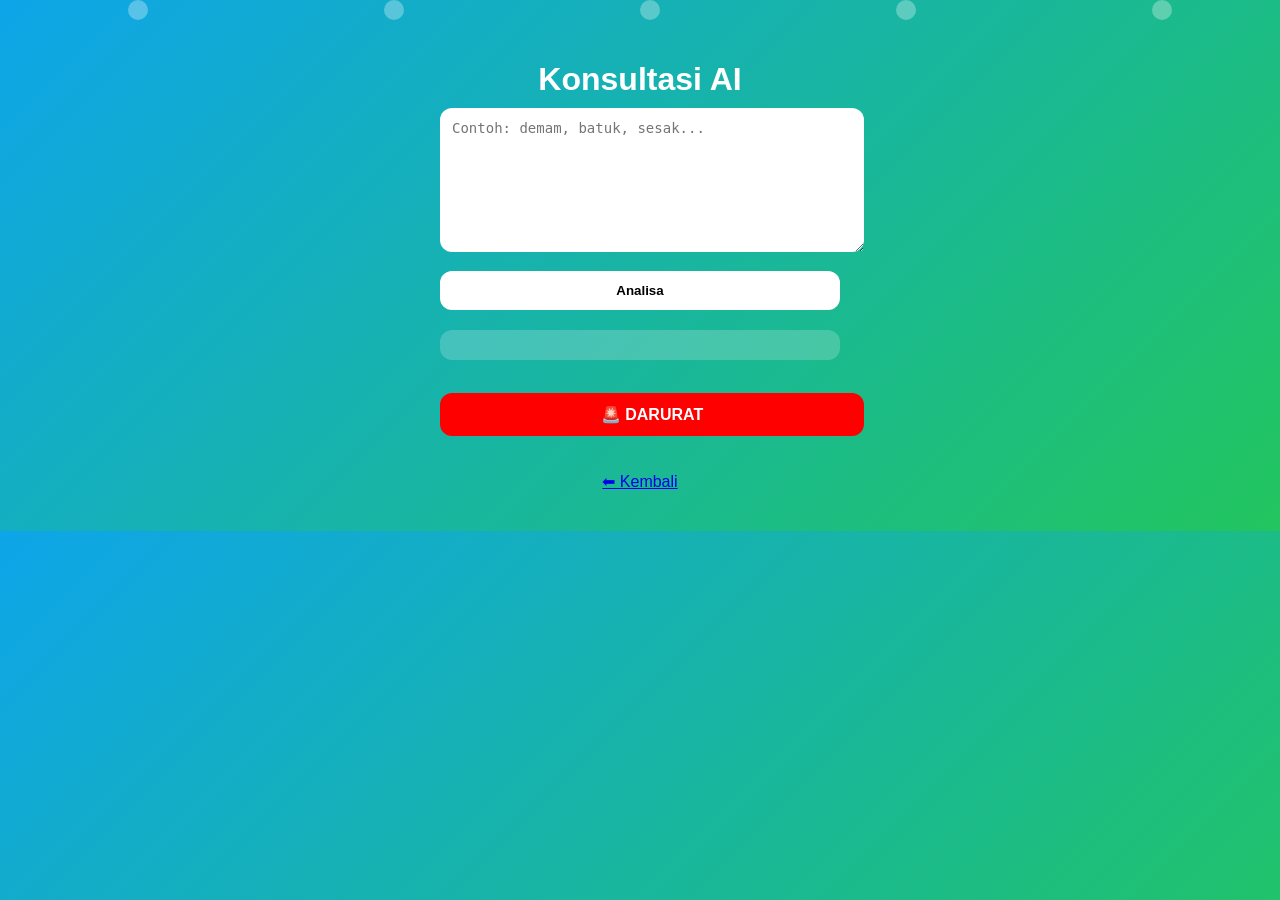
==== konsultasi.html @ 81c1348a "Enhance emergency response messages in HTML" ====
<!DOCTYPE html>
<html lang="id">
<head>
  <meta charset="UTF-8">
  <meta name="viewport" content="width=device-width, initial-scale=1.0">
  <title>Konsultasi</title>
  <link rel="stylesheet" href="style.css">
</head>

<body>

<div class="bg">
  <span style="left:10%; animation-delay:0s;"></span>
  <span style="left:30%; animation-delay:2s;"></span>
  <span style="left:50%; animation-delay:4s;"></span>
  <span style="left:70%; animation-delay:1s;"></span>
  <span style="left:90%; animation-delay:3s;"></span>
</div>

<div class="container">
  <h1>Konsultasi AI</h1>

  <textarea id="input" placeholder="Contoh: demam, batuk, sesak..."></textarea>

  <button id="btn" class="btn">Analisa</button>

  <div id="hasil"></div>

  <br>
  <a href="tel:119" class="btn" style="background:red; color:white;">🚨 DARURAT</a>

  <br><br>
  <a href="index.html">⬅ Kembali</a>
</div>

<script>
document.getElementById("btn").onclick = function () {
  var text = document.getElementById("input").value.toLowerCase();
  var hasil = document.getElementById("hasil");

  if (!text) {
    hasil.innerHTML = "⚠️ Isi keluhan dulu";
    return;
  }

  hasil.innerHTML = "🤖 AI sedang menganalisa...";

  setTimeout(function () {
    if (text.indexOf("sesak") !== -1 || text.indexOf("pingsan") !== -1) {
      hasil.innerHTML =
        "🚨 <b>LEVEL 3 (DARURAT)</b><br><br>" +
        "• Segera ke rumah sakit<br>" +
        "• Hubungi 119<br>" +
        "• Pastikan pasien tetap sadar<br>" +
        "• Longgarkan pakaian<br>";
    } 
    else if (text.indexOf("demam") !== -1 || text.indexOf("batuk") !== -1) {
      hasil.innerHTML =
        "🟡 <b>LEVEL 1 (RINGAN)</b><br><br>" +
        "• Istirahat cukup<br>" +
        "• Minum air hangat<br>" +
        "• Bisa minum paracetamol<br>" +
        "• Jika 3 hari tidak membaik → ke dokter";
    } 
    else {
      hasil.innerHTML =
        "🟠 <b>LEVEL 2 (MENENGAH)</b><br><br>" +
        "• Disarankan ke dokter<br>" +
        "• Hindari aktivitas berat<br>" +
        "• Pantau kondisi tubuh<br>";
    }
  }, 1500);
};
</script>

</body>
</html>
---- style.css ----
body {
  margin: 0;
  font-family: Arial, sans-serif;
  background: linear-gradient(135deg, #0ea5e9, #22c55e);
  color: white;
  text-align: center;
  overflow-x: hidden;
}

.container {
  padding: 40px 20px;
  max-width: 400px;
  margin: auto;
  position: relative;
  z-index: 2;
}

h1 {
  font-size: 32px;
  margin-bottom: 10px;
}

textarea {
  width: 100%;
  height: 120px;
  border-radius: 12px;
  border: none;
  padding: 12px;
  font-size: 14px;
}

.btn {
  display: block;
  margin-top: 15px;
  padding: 12px;
  width: 100%;
  background: white;
  color: black;
  border-radius: 12px;
  text-decoration: none;
  border: none;
  font-weight: bold;
}

#hasil {
  margin-top: 20px;
  background: rgba(255,255,255,0.2);
  padding: 15px;
  border-radius: 12px;
}

/* ANIMASI */
.bg {
  position: fixed;
  top: 0;
  left: 0;
  width: 100%;
  height: 100%;
  z-index: 1;
  overflow: hidden;
}

.bg span {
  position: absolute;
  width: 20px;
  height: 20px;
  background: rgba(255,255,255,0.3);
  animation: naik 10s linear infinite;
  border-radius: 50%;
}

@keyframes naik {
  0% { transform: translateY(100vh); opacity: 1; }
  100% { transform: translateY(-10vh); opacity: 0; }
}
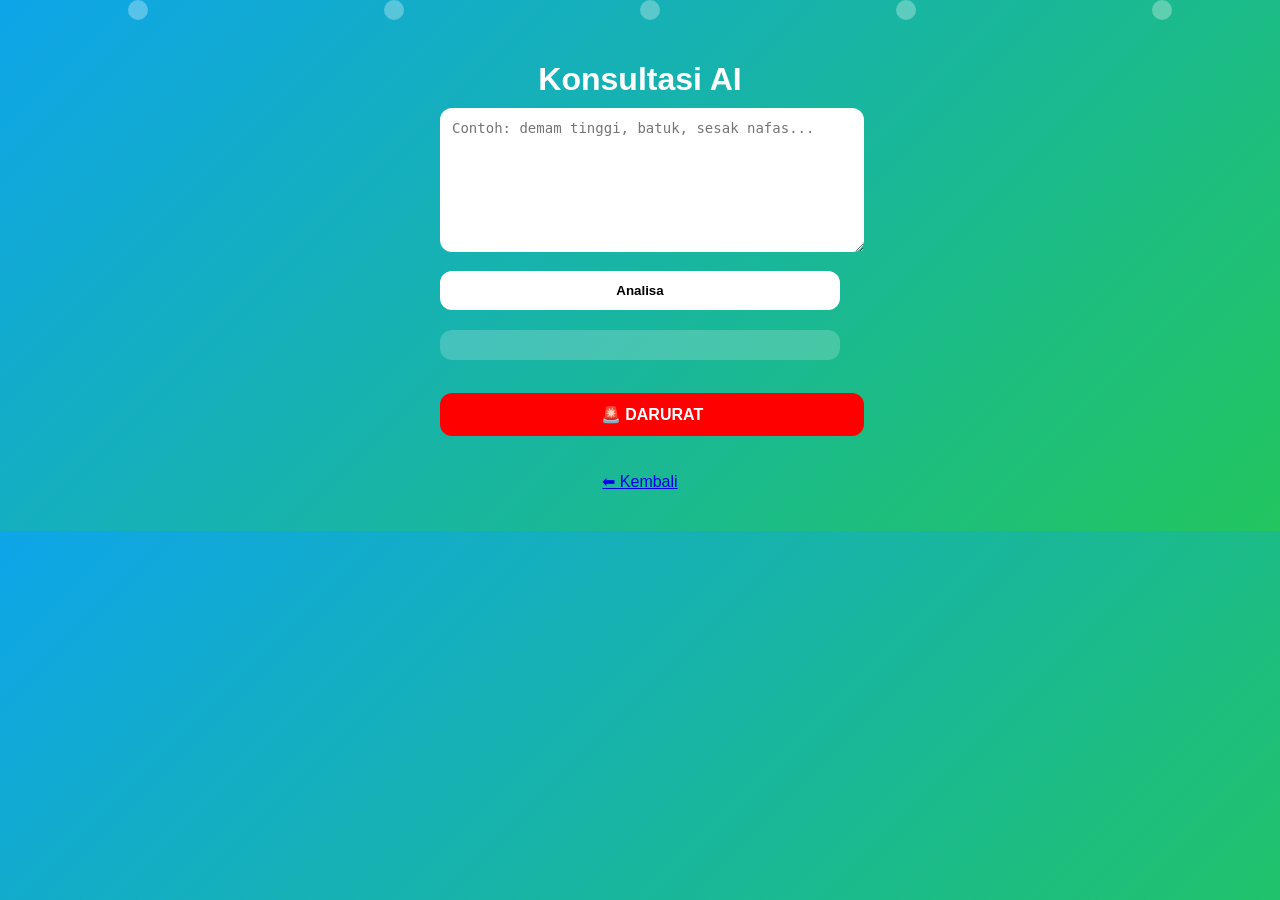
==== commit 510deafd: "Enhance health consultation logic and messages" ====
--- a/konsultasi.html
+++ b/konsultasi.html
@@ -20,7 +20,7 @@
 <div class="container">
   <h1>Konsultasi AI</h1>
 
-  <textarea id="input" placeholder="Contoh: demam, batuk, sesak..."></textarea>
+  <textarea id="input" placeholder="Contoh: demam tinggi, batuk, sesak nafas..."></textarea>
 
   <button id="btn" class="btn">Analisa</button>
 
@@ -46,29 +46,68 @@
   hasil.innerHTML = "🤖 AI sedang menganalisa...";
 
   setTimeout(function () {
-    if (text.indexOf("sesak") !== -1 || text.indexOf("pingsan") !== -1) {
+
+    // 🔴 LEVEL 3 (DARURAT)
+    if (
+      text.includes("sesak") ||
+      text.includes("pingsan") ||
+      text.includes("tidak sadar") ||
+      text.includes("kejang") ||
+      text.includes("nyeri dada hebat")
+    ) {
       hasil.innerHTML =
         "🚨 <b>LEVEL 3 (DARURAT)</b><br><br>" +
+        "Kemungkinan kondisi serius.<br><br>" +
         "• Segera ke rumah sakit<br>" +
         "• Hubungi 119<br>" +
-        "• Pastikan pasien tetap sadar<br>" +
-        "• Longgarkan pakaian<br>";
-    } 
-    else if (text.indexOf("demam") !== -1 || text.indexOf("batuk") !== -1) {
+        "• Jangan ditunda<br>" +
+        "• Pastikan pasien bernapas<br>";
+    }
+
+    // 🟠 LEVEL 2 (MENENGAH)
+    else if (
+      text.includes("demam tinggi") ||
+      text.includes("muntah terus") ||
+      text.includes("diare parah") ||
+      text.includes("sakit perut hebat") ||
+      text.includes("pusing berat")
+    ) {
+      hasil.innerHTML =
+        "🟠 <b>LEVEL 2 (MENENGAH)</b><br><br>" +
+        "Perlu penanganan medis.<br><br>" +
+        "• Segera periksa ke dokter<br>" +
+        "• Minum air cukup<br>" +
+        "• Istirahat total<br>";
+    }
+
+    // 🟡 LEVEL 1 (RINGAN)
+    else if (
+      text.includes("demam") ||
+      text.includes("batuk") ||
+      text.includes("pilek") ||
+      text.includes("flu") ||
+      text.includes("masuk angin")
+    ) {
       hasil.innerHTML =
         "🟡 <b>LEVEL 1 (RINGAN)</b><br><br>" +
+        "Masih bisa dirawat di rumah.<br><br>" +
         "• Istirahat cukup<br>" +
         "• Minum air hangat<br>" +
-        "• Bisa minum paracetamol<br>" +
-        "• Jika 3 hari tidak membaik → ke dokter";
-    } 
+        "• Konsumsi obat ringan<br>" +
+        "• Jika >3 hari tidak sembuh → ke dokter";
+    }
+
+    // ❓ TIDAK TERDETEKSI
     else {
       hasil.innerHTML =
-        "🟠 <b>LEVEL 2 (MENENGAH)</b><br><br>" +
-        "• Disarankan ke dokter<br>" +
-        "• Hindari aktivitas berat<br>" +
-        "• Pantau kondisi tubuh<br>";
+        "⚠️ Keluhan belum dikenali.<br><br>" +
+        "Coba tulis lebih detail.<br><br>" +
+        "Contoh:<br>" +
+        "• demam tinggi 3 hari<br>" +
+        "• sesak napas<br>" +
+        "• sakit perut hebat";
     }
+
   }, 1500);
 };
 </script>
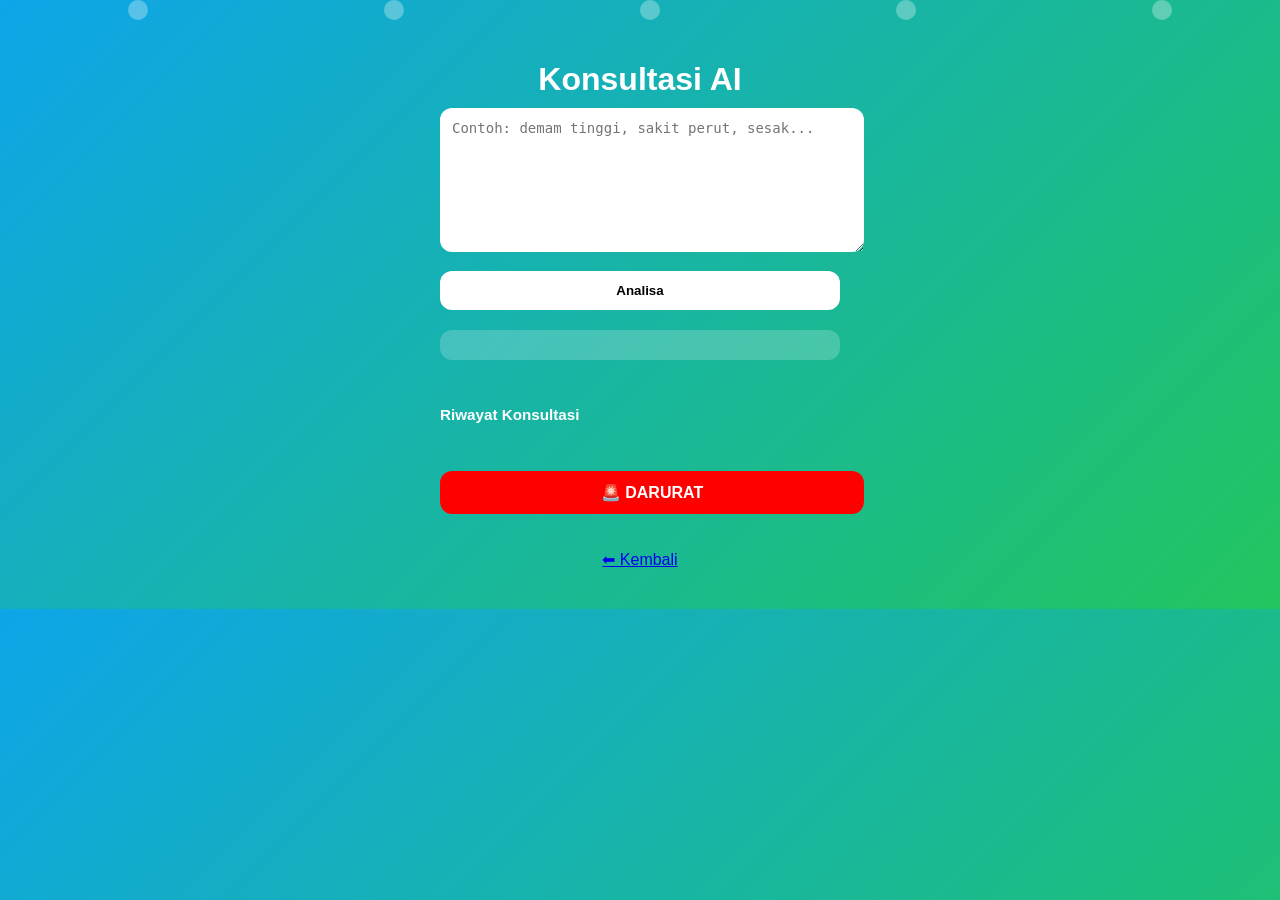
==== commit c22fbcb8: "Update consultation form and improve styling" ====
--- a/konsultasi.html
+++ b/konsultasi.html
@@ -5,26 +5,55 @@
   <meta name="viewport" content="width=device-width, initial-scale=1.0">
   <title>Konsultasi</title>
   <link rel="stylesheet" href="style.css">
+
+  <style>
+    .card {
+      background: rgba(255,255,255,0.15);
+      padding: 15px;
+      border-radius: 15px;
+      margin-top: 20px;
+      text-align: left;
+    }
+
+    .history {
+      margin-top: 30px;
+      text-align: left;
+      font-size: 13px;
+      max-height: 200px;
+      overflow-y: auto;
+    }
+
+    .history div {
+      background: rgba(255,255,255,0.1);
+      margin-bottom: 8px;
+      padding: 8px;
+      border-radius: 8px;
+    }
+  </style>
 </head>
 
 <body>
 
 <div class="bg">
-  <span style="left:10%; animation-delay:0s;"></span>
-  <span style="left:30%; animation-delay:2s;"></span>
-  <span style="left:50%; animation-delay:4s;"></span>
-  <span style="left:70%; animation-delay:1s;"></span>
-  <span style="left:90%; animation-delay:3s;"></span>
+  <span style="left:10%"></span>
+  <span style="left:30%"></span>
+  <span style="left:50%"></span>
+  <span style="left:70%"></span>
+  <span style="left:90%"></span>
 </div>
 
 <div class="container">
   <h1>Konsultasi AI</h1>
 
-  <textarea id="input" placeholder="Contoh: demam tinggi, batuk, sesak nafas..."></textarea>
+  <textarea id="input" placeholder="Contoh: demam tinggi, sakit perut, sesak..."></textarea>
 
   <button id="btn" class="btn">Analisa</button>
 
   <div id="hasil"></div>
+
+  <div class="history" id="history">
+    <h3>Riwayat Konsultasi</h3>
+  </div>
 
   <br>
   <a href="tel:119" class="btn" style="background:red; color:white;">🚨 DARURAT</a>
@@ -34,6 +63,23 @@
 </div>
 
 <script>
+function saveHistory(text, result){
+  let data = JSON.parse(localStorage.getItem("riwayat")) || [];
+  data.unshift({text, result});
+  localStorage.setItem("riwayat", JSON.stringify(data));
+  loadHistory();
+}
+
+function loadHistory(){
+  let data = JSON.parse(localStorage.getItem("riwayat")) || [];
+  let historyDiv = document.getElementById("history");
+  historyDiv.innerHTML = "<h3>Riwayat Konsultasi</h3>";
+
+  data.slice(0,5).forEach(item => {
+    historyDiv.innerHTML += "<div>📝 " + item.text + "<br>" + item.result + "</div>";
+  });
+}
+
 document.getElementById("btn").onclick = function () {
   var text = document.getElementById("input").value.toLowerCase();
   var hasil = document.getElementById("hasil");
@@ -46,70 +92,63 @@
   hasil.innerHTML = "🤖 AI sedang menganalisa...";
 
   setTimeout(function () {
+    var result = "";
 
-    // 🔴 LEVEL 3 (DARURAT)
+    // LEVEL 3
     if (
       text.includes("sesak") ||
       text.includes("pingsan") ||
-      text.includes("tidak sadar") ||
       text.includes("kejang") ||
-      text.includes("nyeri dada hebat")
+      text.includes("nyeri dada")
     ) {
-      hasil.innerHTML =
-        "🚨 <b>LEVEL 3 (DARURAT)</b><br><br>" +
-        "Kemungkinan kondisi serius.<br><br>" +
-        "• Segera ke rumah sakit<br>" +
-        "• Hubungi 119<br>" +
-        "• Jangan ditunda<br>" +
-        "• Pastikan pasien bernapas<br>";
+      result =
+      "🚨 <b>LEVEL 3 (DARURAT)</b><br><br>" +
+      "• Segera ke rumah sakit<br>" +
+      "• Hubungi 119<br>" +
+      "• Jangan ditunda<br>";
     }
 
-    // 🟠 LEVEL 2 (MENENGAH)
+    // LEVEL 2
     else if (
       text.includes("demam tinggi") ||
-      text.includes("muntah terus") ||
-      text.includes("diare parah") ||
-      text.includes("sakit perut hebat") ||
+      text.includes("muntah") ||
+      text.includes("diare") ||
+      text.includes("sakit perut") ||
       text.includes("pusing berat")
     ) {
-      hasil.innerHTML =
-        "🟠 <b>LEVEL 2 (MENENGAH)</b><br><br>" +
-        "Perlu penanganan medis.<br><br>" +
-        "• Segera periksa ke dokter<br>" +
-        "• Minum air cukup<br>" +
-        "• Istirahat total<br>";
+      result =
+      "🟠 <b>LEVEL 2 (MENENGAH)</b><br><br>" +
+      "• Periksa ke dokter<br>" +
+      "• Istirahat<br>" +
+      "• Minum cukup<br>";
     }
 
-    // 🟡 LEVEL 1 (RINGAN)
+    // LEVEL 1
     else if (
       text.includes("demam") ||
       text.includes("batuk") ||
       text.includes("pilek") ||
-      text.includes("flu") ||
-      text.includes("masuk angin")
+      text.includes("flu")
     ) {
-      hasil.innerHTML =
-        "🟡 <b>LEVEL 1 (RINGAN)</b><br><br>" +
-        "Masih bisa dirawat di rumah.<br><br>" +
-        "• Istirahat cukup<br>" +
-        "• Minum air hangat<br>" +
-        "• Konsumsi obat ringan<br>" +
-        "• Jika >3 hari tidak sembuh → ke dokter";
+      result =
+      "🟡 <b>LEVEL 1 (RINGAN)</b><br><br>" +
+      "• Istirahat<br>" +
+      "• Minum hangat<br>" +
+      "• Obat ringan<br>";
     }
 
-    // ❓ TIDAK TERDETEKSI
     else {
-      hasil.innerHTML =
-        "⚠️ Keluhan belum dikenali.<br><br>" +
-        "Coba tulis lebih detail.<br><br>" +
-        "Contoh:<br>" +
-        "• demam tinggi 3 hari<br>" +
-        "• sesak napas<br>" +
-        "• sakit perut hebat";
+      result =
+      "⚠️ Tidak dikenali<br>Coba tulis lebih detail";
     }
 
-  }, 1500);
+    hasil.innerHTML = '<div class="card">' + result + '</div>';
+    saveHistory(text, result);
+
+  }, 1200);
 };
+
+loadHistory();
 </script>
 
 </body>
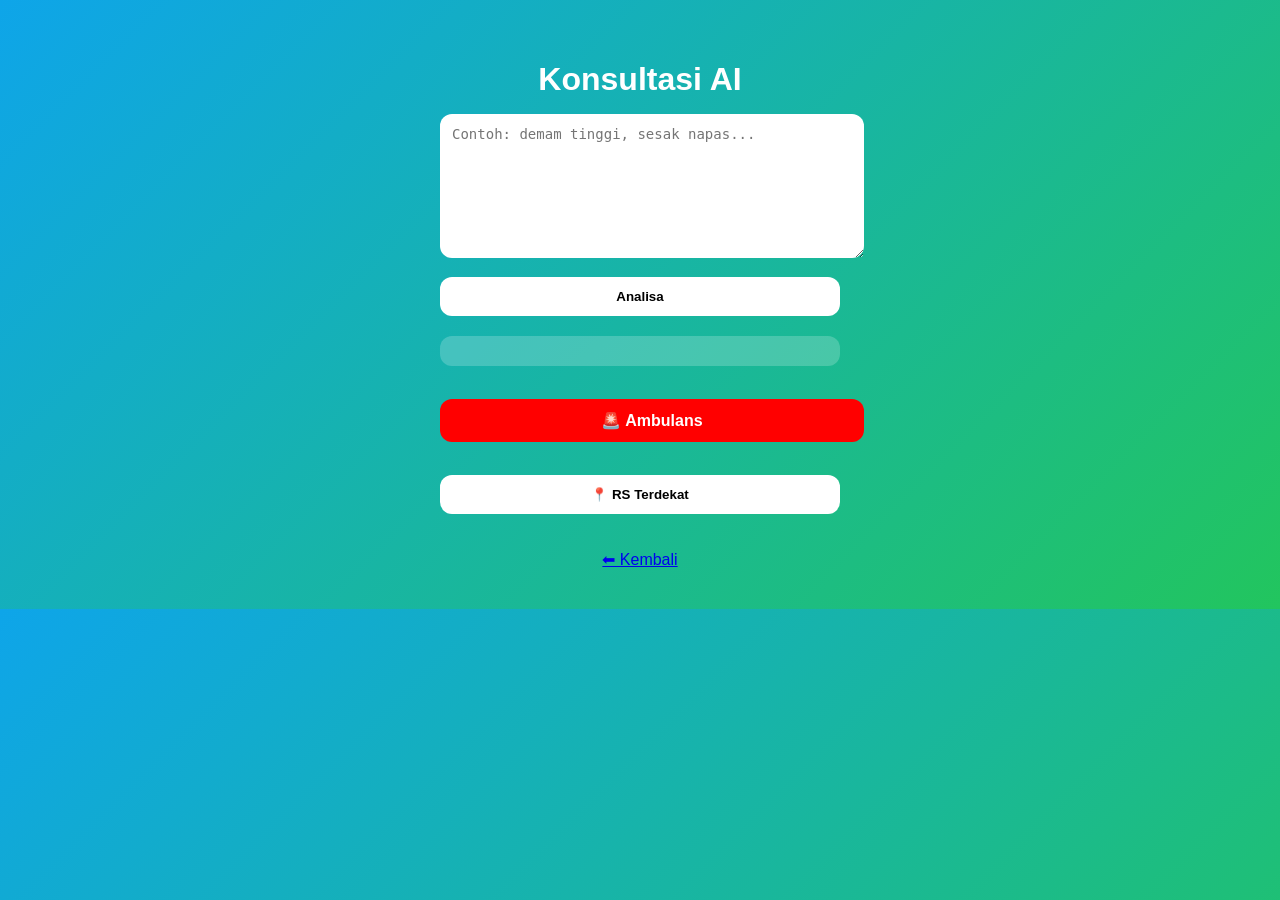
==== commit 7cd17481: "Refactor konsultasi.html for better user experience Updated the consultation page with new features " ====
--- a/konsultasi.html
+++ b/konsultasi.html
@@ -1,88 +1,57 @@
 <!DOCTYPE html>
 <html lang="id">
 <head>
-  <meta charset="UTF-8">
-  <meta name="viewport" content="width=device-width, initial-scale=1.0">
-  <title>Konsultasi</title>
-  <link rel="stylesheet" href="style.css">
-
-  <style>
-    .card {
-      background: rgba(255,255,255,0.15);
-      padding: 15px;
-      border-radius: 15px;
-      margin-top: 20px;
-      text-align: left;
-    }
-
-    .history {
-      margin-top: 30px;
-      text-align: left;
-      font-size: 13px;
-      max-height: 200px;
-      overflow-y: auto;
-    }
-
-    .history div {
-      background: rgba(255,255,255,0.1);
-      margin-bottom: 8px;
-      padding: 8px;
-      border-radius: 8px;
-    }
-  </style>
+<meta charset="UTF-8">
+<meta name="viewport" content="width=device-width, initial-scale=1.0">
+<title>Konsultasi</title>
+<link rel="stylesheet" href="style.css">
 </head>
 
 <body>
 
-<div class="bg">
-  <span style="left:10%"></span>
-  <span style="left:30%"></span>
-  <span style="left:50%"></span>
-  <span style="left:70%"></span>
-  <span style="left:90%"></span>
-</div>
-
 <div class="container">
   <h1>Konsultasi AI</h1>
+  <p id="user"></p>
 
-  <textarea id="input" placeholder="Contoh: demam tinggi, sakit perut, sesak..."></textarea>
+  <textarea id="input" placeholder="Contoh: demam tinggi, sesak napas..."></textarea>
 
   <button id="btn" class="btn">Analisa</button>
 
   <div id="hasil"></div>
 
-  <div class="history" id="history">
-    <h3>Riwayat Konsultasi</h3>
-  </div>
+  <br>
+  <a href="tel:119" class="btn" style="background:red;color:white;">🚨 Ambulans</a>
 
   <br>
-  <a href="tel:119" class="btn" style="background:red; color:white;">🚨 DARURAT</a>
+  <button onclick="getLocation()" class="btn">📍 RS Terdekat</button>
 
   <br><br>
   <a href="index.html">⬅ Kembali</a>
 </div>
 
 <script>
-function saveHistory(text, result){
-  let data = JSON.parse(localStorage.getItem("riwayat")) || [];
-  data.unshift({text, result});
-  localStorage.setItem("riwayat", JSON.stringify(data));
-  loadHistory();
+let user = JSON.parse(localStorage.getItem("user"));
+if(user){
+  document.getElementById("user").innerText = "User: " + user.nama + " (" + user.hp + ")";
 }
 
-function loadHistory(){
-  let data = JSON.parse(localStorage.getItem("riwayat")) || [];
-  let historyDiv = document.getElementById("history");
-  historyDiv.innerHTML = "<h3>Riwayat Konsultasi</h3>";
+function getLocation(){
+  if(navigator.geolocation){
+    navigator.geolocation.getCurrentPosition(function(pos){
+      let lat = pos.coords.latitude;
+      let lon = pos.coords.longitude;
 
-  data.slice(0,5).forEach(item => {
-    historyDiv.innerHTML += "<div>📝 " + item.text + "<br>" + item.result + "</div>";
-  });
+      window.open(
+        "https://www.google.com/maps/search/rumah+sakit/@" + lat + "," + lon,
+        "_blank"
+      );
+    });
+  }
 }
 
 document.getElementById("btn").onclick = function () {
-  var text = document.getElementById("input").value.toLowerCase();
-  var hasil = document.getElementById("hasil");
+  let text = document.getElementById("input").value.toLowerCase();
+  let hasil = document.getElementById("hasil");
 
   if (!text) {
     hasil.innerHTML = "⚠️ Isi keluhan dulu";
@@ -92,63 +61,19 @@
   hasil.innerHTML = "🤖 AI sedang menganalisa...";
 
   setTimeout(function () {
-    var result = "";
 
-    // LEVEL 3
-    if (
-      text.includes("sesak") ||
-      text.includes("pingsan") ||
-      text.includes("kejang") ||
-      text.includes("nyeri dada")
-    ) {
-      result =
-      "🚨 <b>LEVEL 3 (DARURAT)</b><br><br>" +
-      "• Segera ke rumah sakit<br>" +
-      "• Hubungi 119<br>" +
-      "• Jangan ditunda<br>";
+    if(text.includes("sesak") || text.includes("pingsan")){
+      hasil.innerHTML = "🚨 DARURAT<br>Segera ke RS & hubungi 119<br>Longgarkan pakaian & bantu napas";
     }
-
-    // LEVEL 2
-    else if (
-      text.includes("demam tinggi") ||
-      text.includes("muntah") ||
-      text.includes("diare") ||
-      text.includes("sakit perut") ||
-      text.includes("pusing berat")
-    ) {
-      result =
-      "🟠 <b>LEVEL 2 (MENENGAH)</b><br><br>" +
-      "• Periksa ke dokter<br>" +
-      "• Istirahat<br>" +
-      "• Minum cukup<br>";
+    else if(text.includes("demam")){
+      hasil.innerHTML = "🟡 DEMAM<br>Minum air, kompres, paracetamol, istirahat";
     }
-
-    // LEVEL 1
-    else if (
-      text.includes("demam") ||
-      text.includes("batuk") ||
-      text.includes("pilek") ||
-      text.includes("flu")
-    ) {
-      result =
-      "🟡 <b>LEVEL 1 (RINGAN)</b><br><br>" +
-      "• Istirahat<br>" +
-      "• Minum hangat<br>" +
-      "• Obat ringan<br>";
+    else{
+      hasil.innerHTML = "🟠 MENENGAH<br>Istirahat & segera ke dokter";
     }
-
-    else {
-      result =
-      "⚠️ Tidak dikenali<br>Coba tulis lebih detail";
-    }
-
-    hasil.innerHTML = '<div class="card">' + result + '</div>';
-    saveHistory(text, result);
 
   }, 1200);
 };
-
-loadHistory();
 </script>
 
 </body>
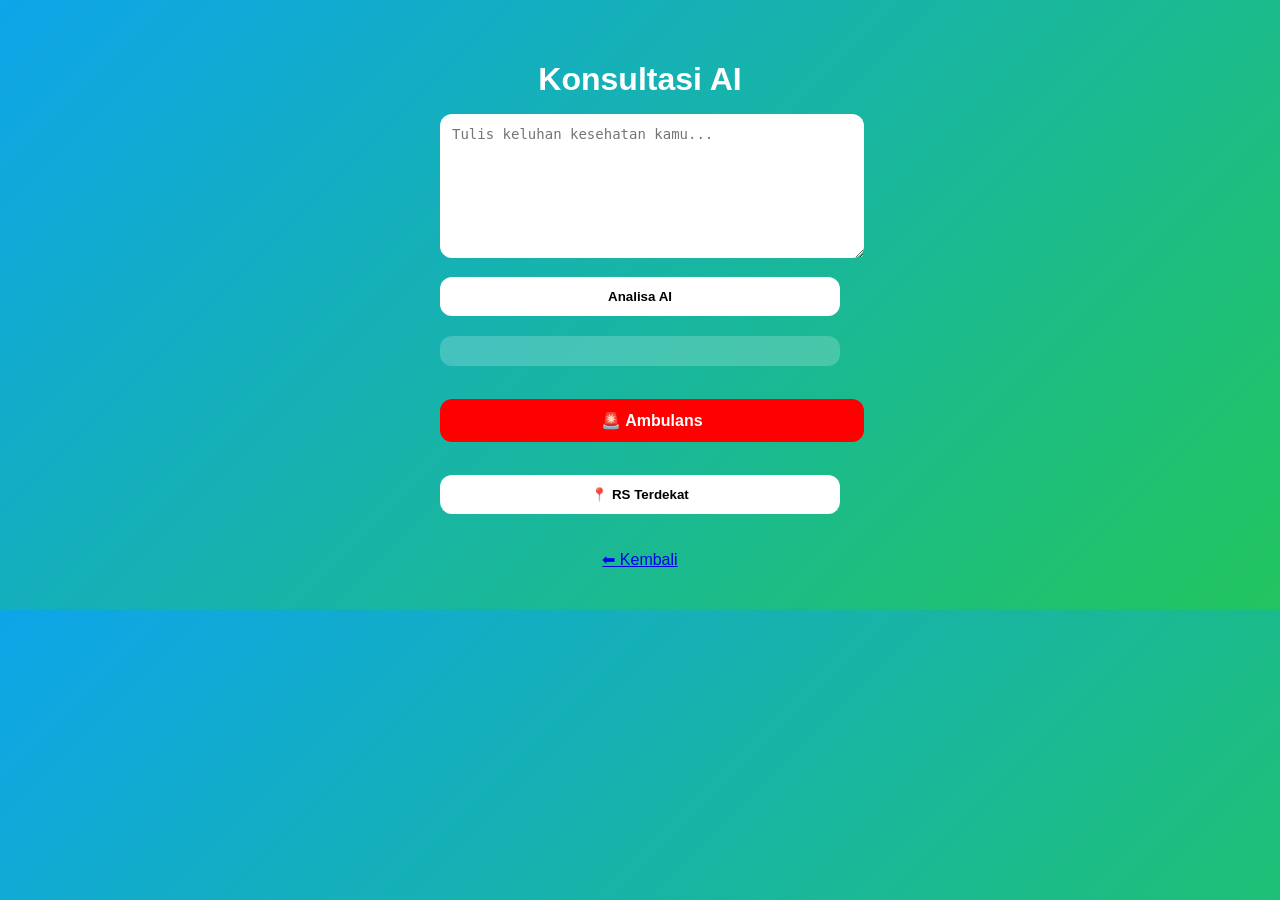
==== commit 4a4d5ac0: "Update title and button text in konsultasi.html" ====
--- a/konsultasi.html
+++ b/konsultasi.html
@@ -3,7 +3,7 @@
 <head>
 <meta charset="UTF-8">
 <meta name="viewport" content="width=device-width, initial-scale=1.0">
-<title>Konsultasi</title>
+<title>Konsultasi AI</title>
 <link rel="stylesheet" href="style.css">
 </head>
 
@@ -13,9 +13,9 @@
   <h1>Konsultasi AI</h1>
   <p id="user"></p>
 
-  <textarea id="input" placeholder="Contoh: demam tinggi, sesak napas..."></textarea>
+  <textarea id="input" placeholder="Tulis keluhan kesehatan kamu..."></textarea>
 
-  <button id="btn" class="btn">Analisa</button>
+  <button id="btn" class="btn">Analisa AI</button>
 
   <div id="hasil"></div>
 
@@ -32,8 +32,55 @@
 <script>
 let user = JSON.parse(localStorage.getItem("user"));
 if(user){
-  document.getElementById("user").innerText = "User: " + user.nama + " (" + user.hp + ")";
+  document.getElementById("user").innerText = "User: " + user.nama;
 }
+
+// 🔥 GANTI API KEY DI SINI
+const API_KEY = "ISI_API_KEY_KAMU";
+
+document.getElementById("btn").onclick = async function () {
+  let text = document.getElementById("input").value;
+  let hasil = document.getElementById("hasil");
+
+  if (!text) {
+    hasil.innerHTML = "⚠️ Isi keluhan dulu";
+    return;
+  }
+
+  hasil.innerHTML = "🤖 AI sedang menganalisa...";
+
+  try {
+    let response = await fetch("https://api.openai.com/v1/chat/completions", {
+      method: "POST",
+      headers: {
+        "Content-Type": "application/json",
+        "Authorization": "Bearer " + API_KEY
+      },
+      body: JSON.stringify({
+        model: "gpt-4o-mini",
+        messages: [
+          {
+            role: "system",
+            content: "Kamu adalah asisten medis yang memberikan pertolongan pertama sederhana, aman, dan tidak menggantikan dokter."
+          },
+          {
+            role: "user",
+            content: text
+          }
+        ]
+      })
+    });
+
+    let data = await response.json();
+
+    let hasilAI = data.choices[0].message.content;
+
+    hasil.innerHTML = hasilAI;
+
+  } catch (e) {
+    hasil.innerHTML = "❌ Gagal konek AI";
+  }
+};
 
 function getLocation(){
   if(navigator.geolocation){
@@ -48,32 +95,6 @@
     });
   }
 }
-
-document.getElementById("btn").onclick = function () {
-  let text = document.getElementById("input").value.toLowerCase();
-  let hasil = document.getElementById("hasil");
-
-  if (!text) {
-    hasil.innerHTML = "⚠️ Isi keluhan dulu";
-    return;
-  }
-
-  hasil.innerHTML = "🤖 AI sedang menganalisa...";
-
-  setTimeout(function () {
-
-    if(text.includes("sesak") || text.includes("pingsan")){
-      hasil.innerHTML = "🚨 DARURAT<br>Segera ke RS & hubungi 119<br>Longgarkan pakaian & bantu napas";
-    }
-    else if(text.includes("demam")){
-      hasil.innerHTML = "🟡 DEMAM<br>Minum air, kompres, paracetamol, istirahat";
-    }
-    else{
-      hasil.innerHTML = "🟠 MENENGAH<br>Istirahat & segera ke dokter";
-    }
-
-  }, 1200);
-};
 </script>
 
 </body>
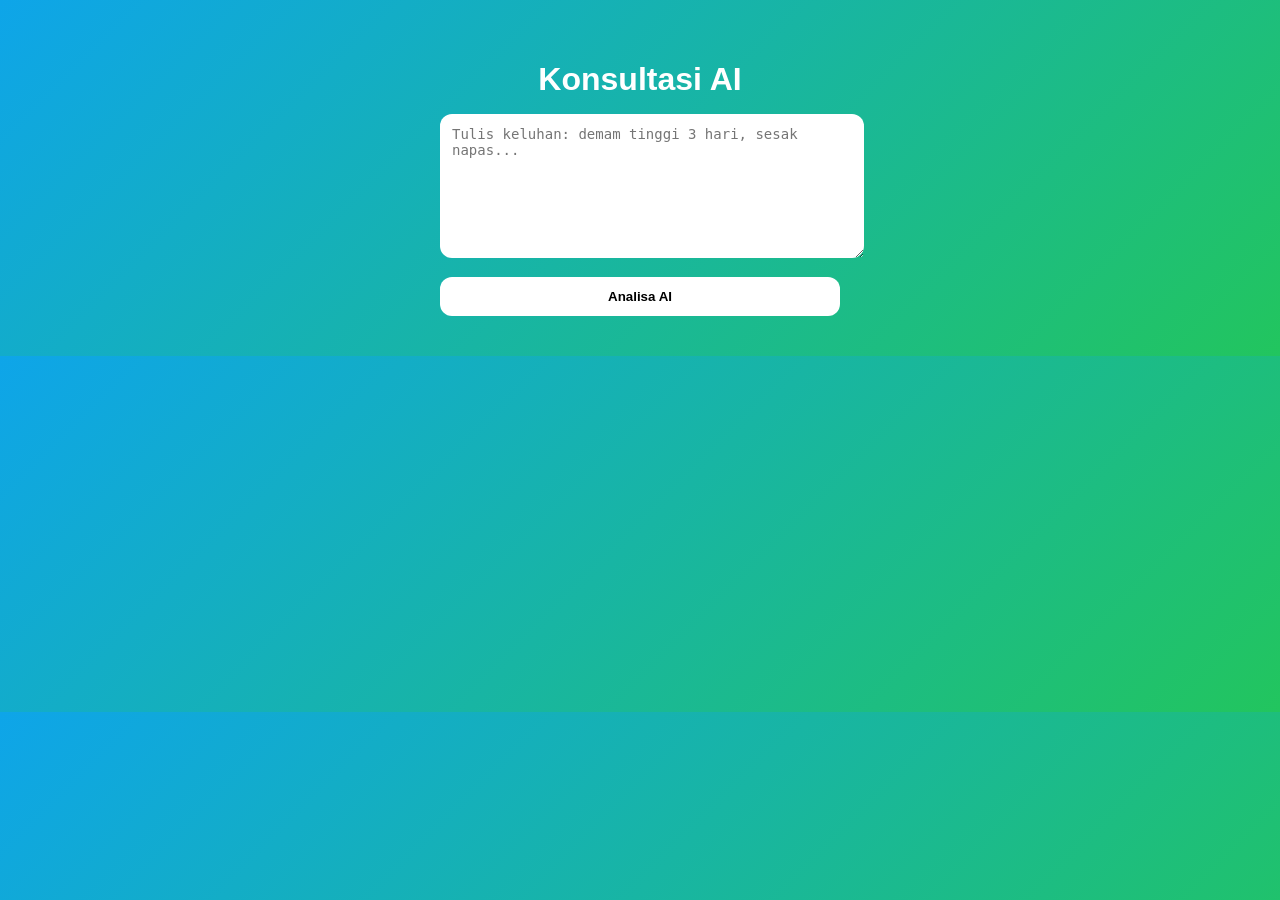
==== commit 7be48598: "Update textarea placeholder and remove unused elements" ====
--- a/konsultasi.html
+++ b/konsultasi.html
@@ -13,89 +13,8 @@
   <h1>Konsultasi AI</h1>
   <p id="user"></p>
 
-  <textarea id="input" placeholder="Tulis keluhan kesehatan kamu..."></textarea>
+  <textarea id="input" placeholder="Tulis keluhan: demam tinggi 3 hari, sesak napas..."></textarea>
 
   <button id="btn" class="btn">Analisa AI</button>
 
-  <div id="hasil"></div>
-
-  <br>
-  <a href="tel:119" class="btn" style="background:red;color:white;">🚨 Ambulans</a>
-
-  <br>
-  <button onclick="getLocation()" class="btn">📍 RS Terdekat</button>
-
-  <br><br>
-  <a href="index.html">⬅ Kembali</a>
-</div>
-
-<script>
-let user = JSON.parse(localStorage.getItem("user"));
-if(user){
-  document.getElementById("user").innerText = "User: " + user.nama;
-}
-
-// 🔥 GANTI API KEY DI SINI
-const API_KEY = "ISI_API_KEY_KAMU";
-
-document.getElementById("btn").onclick = async function () {
-  let text = document.getElementById("input").value;
-  let hasil = document.getElementById("hasil");
-
-  if (!text) {
-    hasil.innerHTML = "⚠️ Isi keluhan dulu";
-    return;
-  }
-
-  hasil.innerHTML = "🤖 AI sedang menganalisa...";
-
-  try {
-    let response = await fetch("https://api.openai.com/v1/chat/completions", {
-      method: "POST",
-      headers: {
-        "Content-Type": "application/json",
-        "Authorization": "Bearer " + API_KEY
-      },
-      body: JSON.stringify({
-        model: "gpt-4o-mini",
-        messages: [
-          {
-            role: "system",
-            content: "Kamu adalah asisten medis yang memberikan pertolongan pertama sederhana, aman, dan tidak menggantikan dokter."
-          },
-          {
-            role: "user",
-            content: text
-          }
-        ]
-      })
-    });
-
-    let data = await response.json();
-
-    let hasilAI = data.choices[0].message.content;
-
-    hasil.innerHTML = hasilAI;
-
-  } catch (e) {
-    hasil.innerHTML = "❌ Gagal konek AI";
-  }
-};
-
-function getLocation(){
-  if(navigator.geolocation){
-    navigator.geolocation.getCurrentPosition(function(pos){
-      let lat = pos.coords.latitude;
-      let lon = pos.coords.longitude;
-
-      window.open(
-        "https://www.google.com/maps/search/rumah+sakit/@" + lat + "," + lon,
-        "_blank"
-      );
-    });
-  }
-}
-</script>
-
-</body>
-</html>
+ 
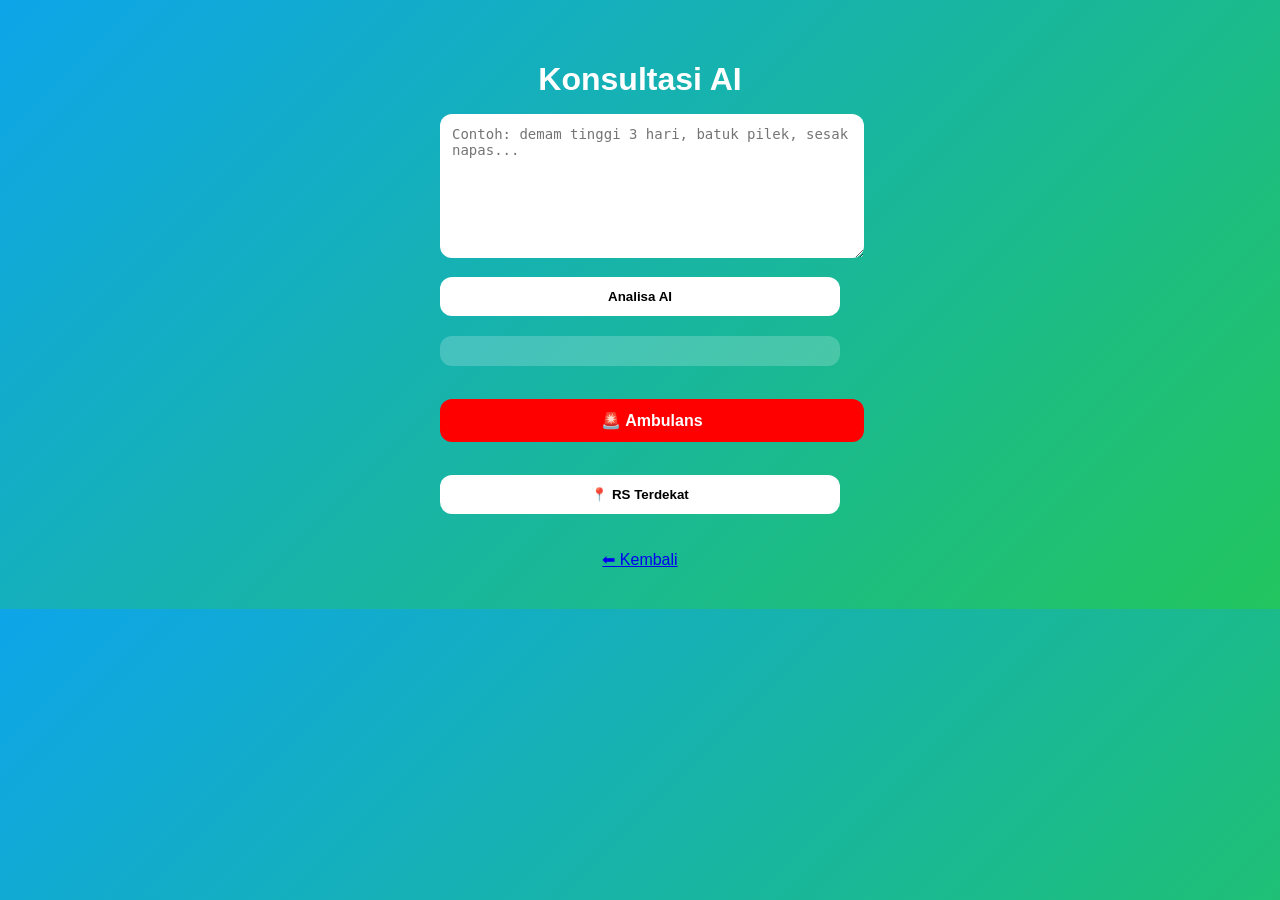
==== commit f5641bd4: "Update konsultasi.html with new features and styles" ====
--- a/konsultasi.html
+++ b/konsultasi.html
@@ -13,8 +13,133 @@
   <h1>Konsultasi AI</h1>
   <p id="user"></p>
 
-  <textarea id="input" placeholder="Tulis keluhan: demam tinggi 3 hari, sesak napas..."></textarea>
+  <textarea id="input" placeholder="Contoh: demam tinggi 3 hari, batuk pilek, sesak napas..."></textarea>
 
   <button id="btn" class="btn">Analisa AI</button>
 
- 
+  <div id="hasil"></div>
+
+  <br>
+  <a href="tel:119" class="btn" style="background:red;color:white;">🚨 Ambulans</a>
+
+  <br>
+  <button onclick="getLocation()" class="btn">📍 RS Terdekat</button>
+
+  <br><br>
+  <a href="index.html">⬅ Kembali</a>
+</div>
+
+<script>
+// tampilkan user
+let user = JSON.parse(localStorage.getItem("user"));
+if(user){
+  document.getElementById("user").innerText = "User: " + user.nama;
+}
+
+// GPS
+function getLocation(){
+  if(navigator.geolocation){
+    navigator.geolocation.getCurrentPosition(function(pos){
+      let lat = pos.coords.latitude;
+      let lon = pos.coords.longitude;
+
+      window.open(
+        "https://www.google.com/maps/search/rumah+sakit/@" + lat + "," + lon,
+        "_blank"
+      );
+    });
+  }
+}
+
+// AI pintar (tanpa API)
+document.getElementById("btn").onclick = function () {
+  let text = document.getElementById("input").value.toLowerCase();
+  let hasil = document.getElementById("hasil");
+
+  if (!text) {
+    hasil.innerHTML = "⚠️ Isi keluhan dulu";
+    return;
+  }
+
+  hasil.innerHTML = "🤖 AI sedang menganalisa...";
+
+  setTimeout(function () {
+
+    let res = "";
+
+    // 🔴 DARURAT
+    if (
+      text.includes("sesak") ||
+      text.includes("pingsan") ||
+      text.includes("kejang") ||
+      text.includes("nyeri dada")
+    ) {
+      res = `
+      🚨 <b>LEVEL 3 (DARURAT)</b><br><br>
+      <b>Kemungkinan:</b> Gangguan pernapasan / jantung<br><br>
+      <b>Pertolongan pertama:</b><br>
+      • Baringkan pasien<br>
+      • Longgarkan pakaian<br>
+      • Pastikan napas lancar<br>
+      • Jangan beri makan/minum<br>
+      • Segera hubungi 119<br>
+      `;
+    }
+
+    // 🟠 MENENGAH
+    else if (
+      text.includes("demam tinggi") ||
+      text.includes("muntah") ||
+      text.includes("diare") ||
+      text.includes("sakit perut")
+    ) {
+      res = `
+      🟠 <b>LEVEL 2 (MENENGAH)</b><br><br>
+      <b>Kemungkinan:</b> Infeksi / gangguan pencernaan<br><br>
+      <b>Penanganan:</b><br>
+      • Minum air banyak<br>
+      • Oralit jika diare<br>
+      • Istirahat total<br>
+      • Hindari makanan pedas<br>
+      • Periksa ke dokter<br>
+      `;
+    }
+
+    // 🟡 RINGAN
+    else if (
+      text.includes("demam") ||
+      text.includes("batuk") ||
+      text.includes("pilek") ||
+      text.includes("flu")
+    ) {
+      res = `
+      🟡 <b>LEVEL 1 (RINGAN)</b><br><br>
+      <b>Kemungkinan:</b> Flu / infeksi ringan<br><br>
+      <b>Penanganan:</b><br>
+      • Istirahat cukup<br>
+      • Minum air hangat<br>
+      • Konsumsi paracetamol<br>
+      • Madu + jahe (herbal)<br>
+      • Jika >3 hari → ke dokter<br>
+      `;
+    }
+
+    // ❓ TIDAK DIKENALI
+    else {
+      res = `
+      ⚠️ <b>Belum dikenali</b><br><br>
+      Coba jelaskan lebih detail:<br>
+      • lokasi sakit<br>
+      • berapa lama<br>
+      • gejala tambahan<br>
+      `;
+    }
+
+    hasil.innerHTML = res;
+
+  }, 1200);
+};
+</script>
+
+</body>
+</html>
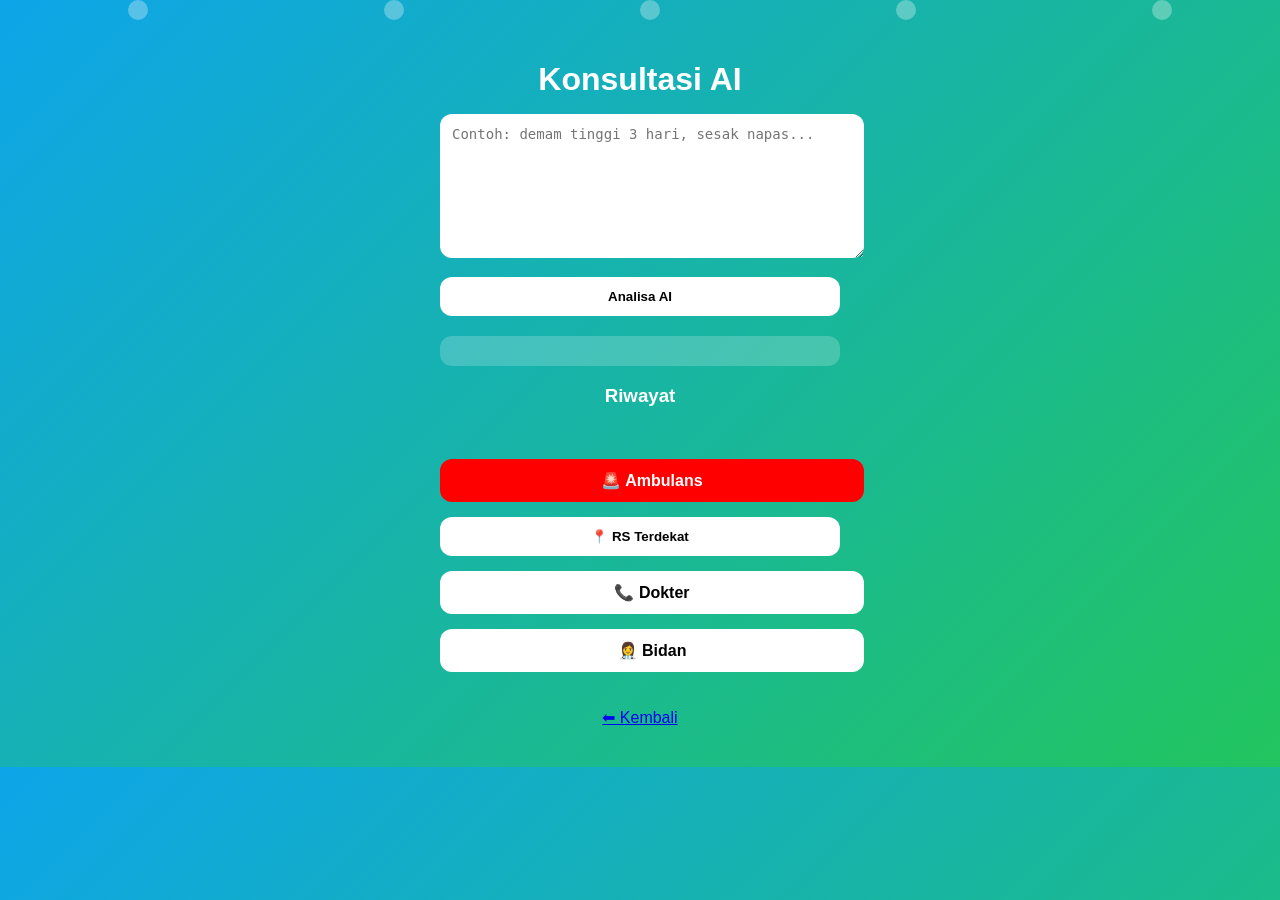
==== commit 06de874f: "Update textarea placeholder and simplify AI responses" ====
--- a/konsultasi.html
+++ b/konsultasi.html
@@ -9,28 +9,44 @@
 
 <body>
 
+<!-- ANIMASI -->
+<div class="bg">
+  <span style="left:10%"></span>
+  <span style="left:30%"></span>
+  <span style="left:50%"></span>
+  <span style="left:70%"></span>
+  <span style="left:90%"></span>
+</div>
+
 <div class="container">
   <h1>Konsultasi AI</h1>
   <p id="user"></p>
 
-  <textarea id="input" placeholder="Contoh: demam tinggi 3 hari, batuk pilek, sesak napas..."></textarea>
+  <textarea id="input" placeholder="Contoh: demam tinggi 3 hari, sesak napas..."></textarea>
 
   <button id="btn" class="btn">Analisa AI</button>
 
   <div id="hasil"></div>
 
+  <!-- RIWAYAT -->
+  <div id="history" class="history"></div>
+
   <br>
+
+  <!-- FITUR -->
   <a href="tel:119" class="btn" style="background:red;color:white;">🚨 Ambulans</a>
 
-  <br>
   <button onclick="getLocation()" class="btn">📍 RS Terdekat</button>
+
+  <a href="tel:08123456789" class="btn">📞 Dokter</a>
+  <a href="tel:08123456788" class="btn">👩‍⚕️ Bidan</a>
 
   <br><br>
   <a href="index.html">⬅ Kembali</a>
 </div>
 
 <script>
-// tampilkan user
+// USER
 let user = JSON.parse(localStorage.getItem("user"));
 if(user){
   document.getElementById("user").innerText = "User: " + user.nama;
@@ -51,7 +67,27 @@
   }
 }
 
-// AI pintar (tanpa API)
+// SIMPAN RIWAYAT
+function saveHistory(text, result){
+  let data = JSON.parse(localStorage.getItem("riwayat")) || [];
+  data.unshift({text, result});
+  localStorage.setItem("riwayat", JSON.stringify(data));
+  loadHistory();
+}
+
+function loadHistory(){
+  let data = JSON.parse(localStorage.getItem("riwayat")) || [];
+  let el = document.getElementById("history");
+
+  el.innerHTML = "<h3>Riwayat</h3>";
+
+  data.slice(0,5).forEach(item=>{
+    el.innerHTML += "<div style='background:rgba(255,255,255,0.1);margin:5px;padding:8px;border-radius:8px'>" 
+    + item.text + "<br>" + item.result + "</div>";
+  });
+}
+
+// AI
 document.getElementById("btn").onclick = function () {
   let text = document.getElementById("input").value.toLowerCase();
   let hasil = document.getElementById("hasil");
@@ -67,78 +103,26 @@
 
     let res = "";
 
-    // 🔴 DARURAT
-    if (
-      text.includes("sesak") ||
-      text.includes("pingsan") ||
-      text.includes("kejang") ||
-      text.includes("nyeri dada")
-    ) {
-      res = `
-      🚨 <b>LEVEL 3 (DARURAT)</b><br><br>
-      <b>Kemungkinan:</b> Gangguan pernapasan / jantung<br><br>
-      <b>Pertolongan pertama:</b><br>
-      • Baringkan pasien<br>
-      • Longgarkan pakaian<br>
-      • Pastikan napas lancar<br>
-      • Jangan beri makan/minum<br>
-      • Segera hubungi 119<br>
-      `;
+    if (text.includes("sesak") || text.includes("pingsan") || text.includes("nyeri dada")) {
+      res = "🚨 DARURAT<br>• Baringkan pasien<br>• Longgarkan pakaian<br>• Hubungi 119";
     }
-
-    // 🟠 MENENGAH
-    else if (
-      text.includes("demam tinggi") ||
-      text.includes("muntah") ||
-      text.includes("diare") ||
-      text.includes("sakit perut")
-    ) {
-      res = `
-      🟠 <b>LEVEL 2 (MENENGAH)</b><br><br>
-      <b>Kemungkinan:</b> Infeksi / gangguan pencernaan<br><br>
-      <b>Penanganan:</b><br>
-      • Minum air banyak<br>
-      • Oralit jika diare<br>
-      • Istirahat total<br>
-      • Hindari makanan pedas<br>
-      • Periksa ke dokter<br>
-      `;
+    else if (text.includes("demam tinggi") || text.includes("muntah") || text.includes("diare")) {
+      res = "🟠 MENENGAH<br>• Minum banyak<br>• Istirahat<br>• Periksa dokter";
     }
-
-    // 🟡 RINGAN
-    else if (
-      text.includes("demam") ||
-      text.includes("batuk") ||
-      text.includes("pilek") ||
-      text.includes("flu")
-    ) {
-      res = `
-      🟡 <b>LEVEL 1 (RINGAN)</b><br><br>
-      <b>Kemungkinan:</b> Flu / infeksi ringan<br><br>
-      <b>Penanganan:</b><br>
-      • Istirahat cukup<br>
-      • Minum air hangat<br>
-      • Konsumsi paracetamol<br>
-      • Madu + jahe (herbal)<br>
-      • Jika >3 hari → ke dokter<br>
-      `;
+    else if (text.includes("demam") || text.includes("batuk") || text.includes("flu")) {
+      res = "🟡 RINGAN<br>• Istirahat<br>• Minum hangat<br>• Obat ringan";
     }
-
-    // ❓ TIDAK DIKENALI
     else {
-      res = `
-      ⚠️ <b>Belum dikenali</b><br><br>
-      Coba jelaskan lebih detail:<br>
-      • lokasi sakit<br>
-      • berapa lama<br>
-      • gejala tambahan<br>
-      `;
+      res = "⚠️ Tidak dikenali, coba lebih detail";
     }
 
     hasil.innerHTML = res;
+    saveHistory(text, res);
 
   }, 1200);
 };
+
+loadHistory();
 </script>
 
 </body>
